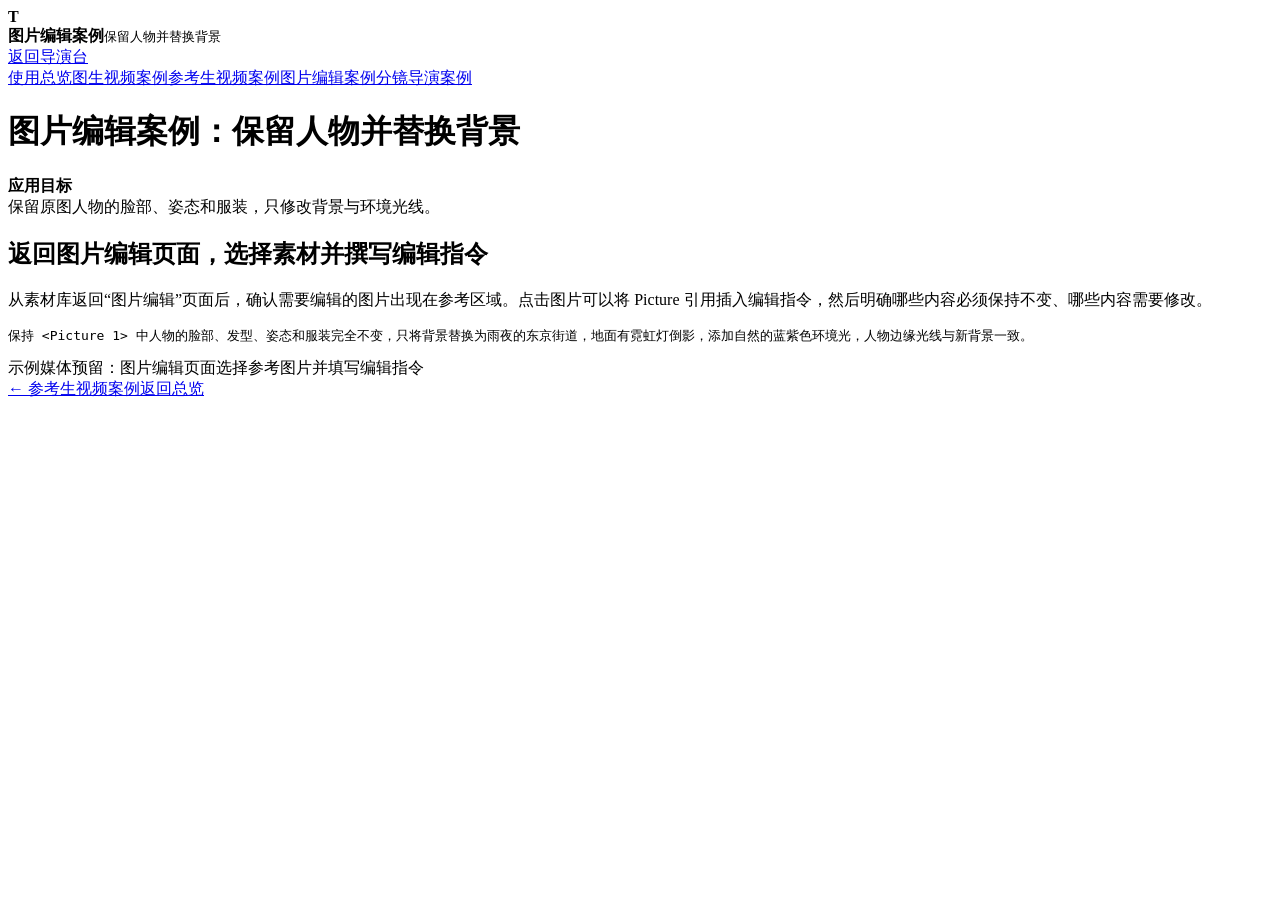
==== mobile_director/web/help-image.html @ b347cc48 "Initial release of Theodore Director" ====
<!doctype html><html lang="zh-CN"><head><meta charset="utf-8"><meta name="viewport" content="width=device-width,initial-scale=1"><title>图片编辑案例</title><link rel="stylesheet" href="/style.css"><link rel="stylesheet" href="/help.css"></head><body>
<header class="topbar"><div class="brand"><b>T</b><div><strong>图片编辑案例</strong><small>保留人物并替换背景</small></div></div><a class="account-link" href="/">返回导演台</a></header>
<div class="help-shell"><nav class="help-nav"><a href="/help.html">使用总览</a><a href="/help-i2v.html">图生视频案例</a><a href="/help-r2v.html">参考生视频案例</a><a class="active" href="/help-image.html">图片编辑案例</a><a href="/help-storyboard.html">分镜导演案例</a></nav>
<main class="help-doc"><h1>图片编辑案例：保留人物并替换背景</h1><div class="case-meta"><b>应用目标</b><br>保留原图人物的脸部、姿态和服装，只修改背景与环境光线。</div>
<div class="steps"><section class="step"><h2>返回图片编辑页面，选择素材并撰写编辑指令</h2><p>从素材库返回“图片编辑”页面后，确认需要编辑的图片出现在参考区域。点击图片可以将 Picture 引用插入编辑指令，然后明确哪些内容必须保持不变、哪些内容需要修改。</p><pre class="prompt-example">保持 &lt;Picture 1&gt; 中人物的脸部、发型、姿态和服装完全不变，只将背景替换为雨夜的东京街道，地面有霓虹灯倒影，添加自然的蓝紫色环境光，人物边缘光线与新背景一致。</pre><div class="media-slot" data-slot="image-edit-combined">示例媒体预留：图片编辑页面选择参考图片并填写编辑指令</div></section></div>
<div class="next-case"><a href="/help-r2v.html">← 参考生视频案例</a><a href="/help.html">返回总览</a></div></main></div></body></html>
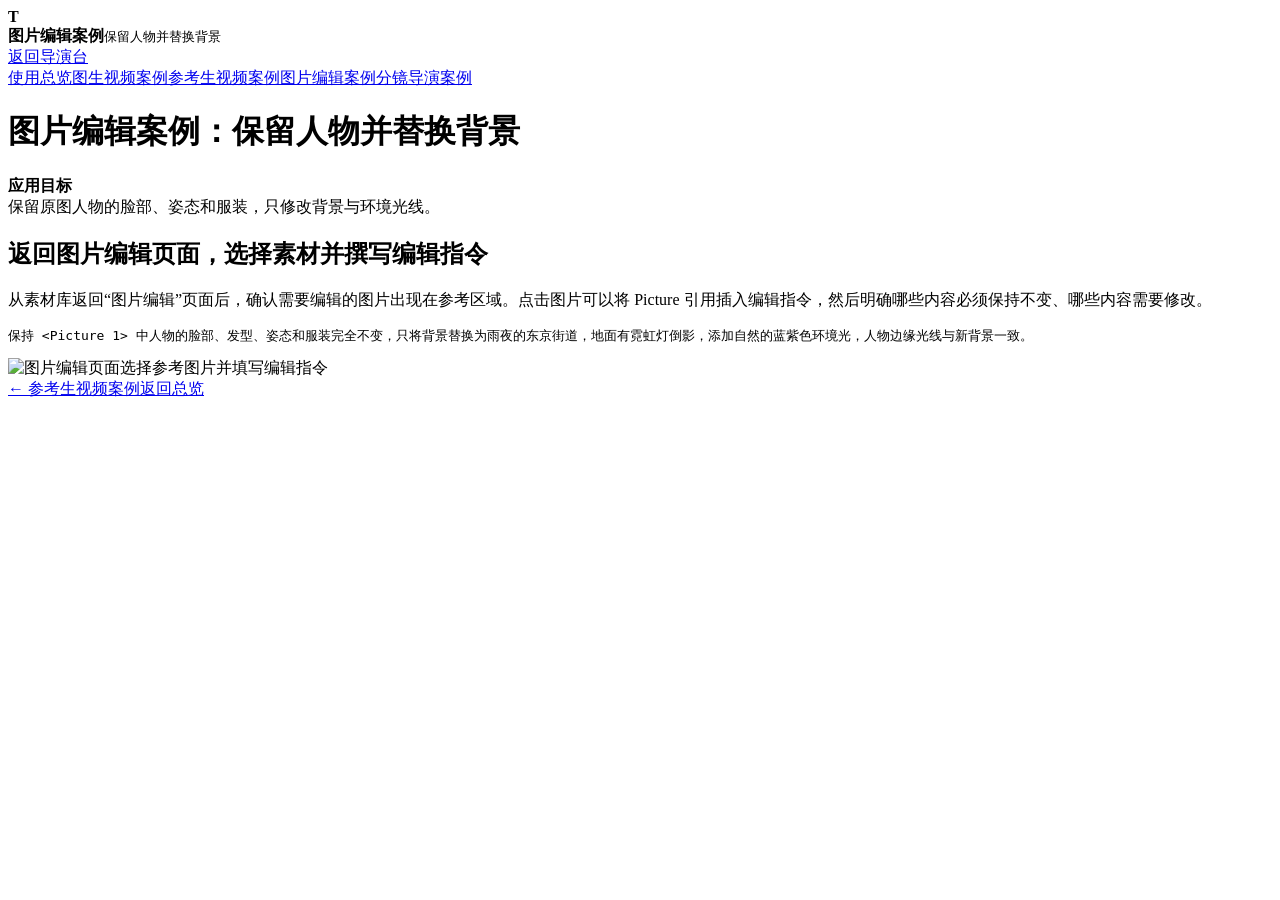
==== commit dfdb3765: "Release the rebuilt Theodore Director workspace" ====
--- a/mobile_director/web/help-image.html
+++ b/mobile_director/web/help-image.html
@@ -2,5 +2,5 @@
 <header class="topbar"><div class="brand"><b>T</b><div><strong>图片编辑案例</strong><small>保留人物并替换背景</small></div></div><a class="account-link" href="/">返回导演台</a></header>
 <div class="help-shell"><nav class="help-nav"><a href="/help.html">使用总览</a><a href="/help-i2v.html">图生视频案例</a><a href="/help-r2v.html">参考生视频案例</a><a class="active" href="/help-image.html">图片编辑案例</a><a href="/help-storyboard.html">分镜导演案例</a></nav>
 <main class="help-doc"><h1>图片编辑案例：保留人物并替换背景</h1><div class="case-meta"><b>应用目标</b><br>保留原图人物的脸部、姿态和服装，只修改背景与环境光线。</div>
-<div class="steps"><section class="step"><h2>返回图片编辑页面，选择素材并撰写编辑指令</h2><p>从素材库返回“图片编辑”页面后，确认需要编辑的图片出现在参考区域。点击图片可以将 Picture 引用插入编辑指令，然后明确哪些内容必须保持不变、哪些内容需要修改。</p><pre class="prompt-example">保持 &lt;Picture 1&gt; 中人物的脸部、发型、姿态和服装完全不变，只将背景替换为雨夜的东京街道，地面有霓虹灯倒影，添加自然的蓝紫色环境光，人物边缘光线与新背景一致。</pre><div class="media-slot" data-slot="image-edit-combined">示例媒体预留：图片编辑页面选择参考图片并填写编辑指令</div></section></div>
+<div class="steps"><section class="step"><h2>返回图片编辑页面，选择素材并撰写编辑指令</h2><p>从素材库返回“图片编辑”页面后，确认需要编辑的图片出现在参考区域。点击图片可以将 Picture 引用插入编辑指令，然后明确哪些内容必须保持不变、哪些内容需要修改。</p><pre class="prompt-example">保持 &lt;Picture 1&gt; 中人物的脸部、发型、姿态和服装完全不变，只将背景替换为雨夜的东京街道，地面有霓虹灯倒影，添加自然的蓝紫色环境光，人物边缘光线与新背景一致。</pre><div class="media-slot" data-slot="image-edit-combined"><img src="/help-media/image-edit-combined.png" alt="图片编辑页面选择参考图片并填写编辑指令"></div></section></div>
 <div class="next-case"><a href="/help-r2v.html">← 参考生视频案例</a><a href="/help.html">返回总览</a></div></main></div></body></html>
